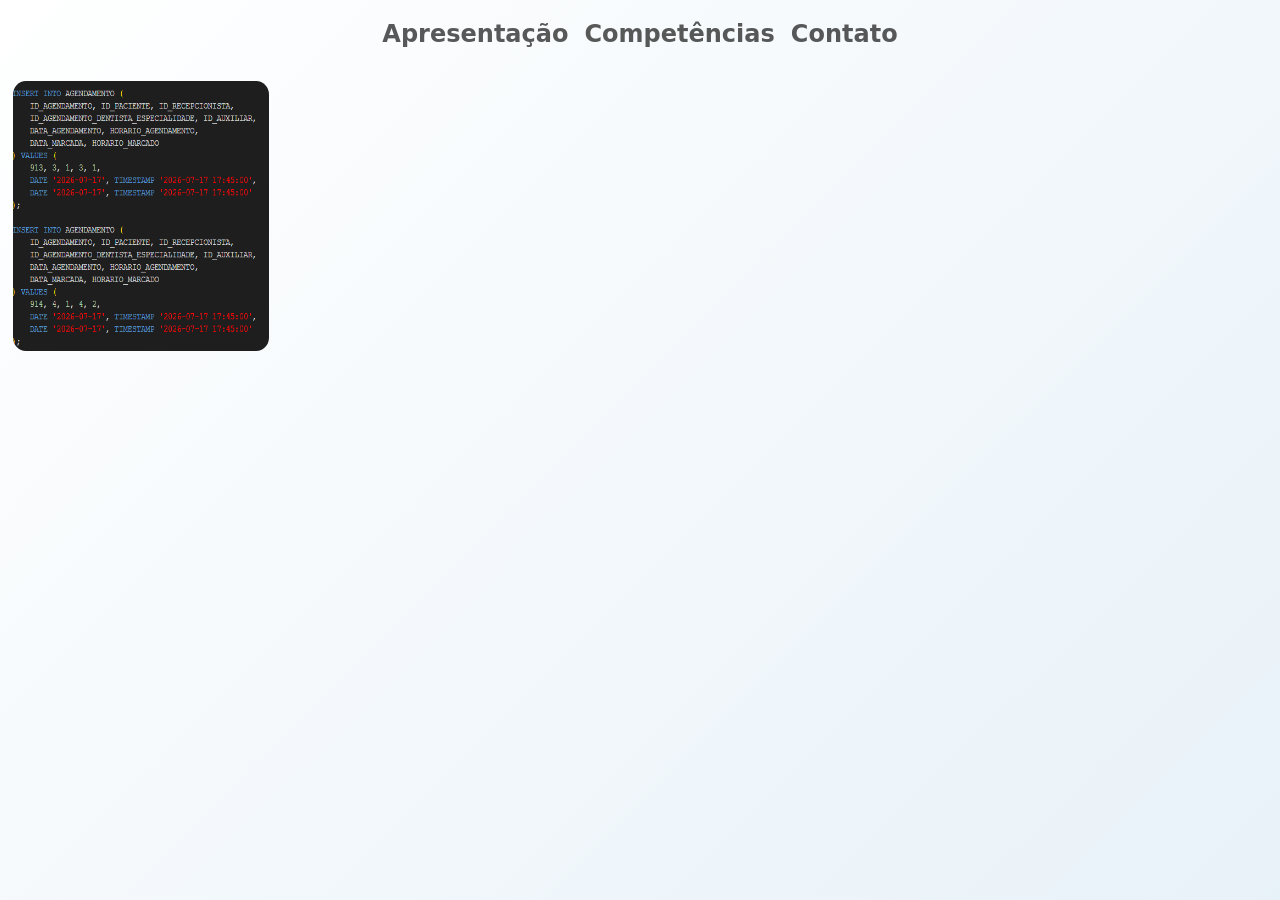
==== Treino/index.html @ 1b456a09 "Teste de Codepen+Bootstrap" ====
<!doctype html>
<html lang="en">
  <head>
    <meta charset="utf-8">
    <meta name="viewport" content="width=device-width, initial-scale=1">
    <title>Bootstrap demo</title>
    <link href="https://cdn.jsdelivr.net/npm/bootstrap@5.3.8/dist/css/bootstrap.min.css" rel="stylesheet" integrity="sha384-sRIl4kxILFvY47J16cr9ZwB07vP4J8+LH7qKQnuqkuIAvNWLzeN8tE5YBujZqJLB" crossorigin="anonymous">
    <link rel="stylesheet" href="style.css">
  </head>
  <body>
    
    <nav class="navbar navbar-expand-lg">
      <div class="container-fluid justify-content-center">

        <div class="navbar-nav">
            <a class="nav-link fw-bold fs-4" href="#Apresentacao">
                Apresentação
            </a>

            <a class="nav-link fw-bold fs-4" href="#Competencias">
                Competências
            </a>

            <a class="nav-link fw-bold fs-4" href="#Contato">
                Contato
            </a>
        </div>

      </div>
    </nav>

    <!--NavbarBootStrap  https://getbootstrap.com/docs/5.3/components/navbar/-->

    <img src="minha-imagem.png" alt="Foto de FNog">

      <section id="Apresentacao" class="pagina">
        <h3>Apresentação</h3>
        <br>
        <p>  Seja Bem-Vindo ao meu primeiro projeto Web! Me chamo Felipe Nogueira e Sou estudante de Engenharia da Computação, com interesse na área de tecnologia e no desenvolvimento de soluções que integrem software, hardware e Internet das Coisas (IoT). Ao longo da minha formação acadêmica, venho desenvolvendo conhecimentos em programação, inteligência artificial, sistemas embarcados, análise de dados e desenvolvimento de sistemas.</p>

        <p>Tenho interesse em aplicar os conhecimentos adquiridos na graduação em projetos práticos e multidisciplinares, buscando desenvolver soluções tecnológicas capazes de contribuir para a resolução de problemas reais. Entre minhas principais áreas de interesse estão Inteligência Artificial, IoT, Visão Computacional, Sistemas Embarcados e Desenvolvimento de Software.</p>

        <p>Minha formação também tem proporcionado experiências com diferentes linguagens e tecnologias,além de conhecimentos relacionados ao desenvolvimento de aplicações. Busco continuamente aprimorar minhas habilidades técnicas e acadêmicas, mantendo uma postura de aprendizado constante diante das novas tecnologias.</p>

        <p>Meu objetivo é desenvolver uma carreira na área de tecnologia, utilizando a Engenharia da Computação como base para criar soluções inovadoras e integrar diferentes áreas da computação em projetos de impacto. </p>
      </section>

      <section id="Competencias" class="pagina">
        <h3 class="fw-bold">Principais Competências técnicas:</h3>
        <br>
        

        <img src="C++.jpeg" alt="C++">
        <img src="PowerBI.jpg" alt="PowerBI">
        <img src="python.jpeg" alt="Python">
        



      </section>

       <section id="Contato" class="pagina">
        <h3>Contato</h3>
        <br>
        <p>
            Email:
            <a href="mailto:felipe.n.santos@aln.senaicimate.edu.br">
                felipe.n.santos@aln.senaicimatec.edu.br
            </a>
        </p>
         <p>Telefone: 71 99116-9627</p>
      </section>

        

      
    
    <script src="https://cdn.jsdelivr.net/npm/bootstrap@5.3.8/dist/js/bootstrap.bundle.min.js" integrity="sha384-FKyoEForCGlyvwx9Hj09JcYn3nv7wiPVlz7YYwJrWVcXK/BmnVDxM+D2scQbITxI" crossorigin="anonymous"></script>
  </body>
</html>
---- Treino/style.css ----
html{
    width: 100%;
    height:100%;
    scroll-behavior: smooth;
}

body {
  background: linear-gradient(-45deg, #fbf3f3, #96aabf, #e0edf6, #ffffff);
    background-size: 400% 400%;
    animation: gradient 15s ease infinite;
    width: 100%;
    height:100%;
}

@keyframes gradient {
    0% {
        background-position: 0% 50%;
    }
    50% {
        background-position: 100% 50%;
    }
    100% {
        background-position: 0% 50%;
    }
}

/*https://codepen.io/hylobates-lar/pen/qBbQeON com cores alteradas */

img {
    width: 20%;
    height: 30%;
    border-radius: 5% ;
    margin-top: 1%;
    margin-left: 1%;
    display: inline-block;
}

/*#Apresentacao{
    background-color: rgba(0, 0, 0, 0);
    width: 76%;
    height: fit-content;
    margin-top: 1%;
    margin-left: 20px;
    padding: 30px;
    border-radius: 10px;
    color: #000000;
    display: inline-block;
    vertical-align: top;
    text-align: left;
    font-size: medium;
    
    
}*/

.pagina{

    display: none;
    
    background-color: rgba(0, 0, 0, 0);
    width: 76%;
    height: fit-content;
    margin-top: 1%;
    margin-left: 20px;
    padding: 30px;
    border-radius: 10px;
    color: #000000;
    vertical-align: top;
    text-align: left;
    font-size: medium;
}
.pagina:target{
    display: inline-block;
    
}

p{
    font-family:'Trebuchet MS', 'Lucida Sans Unicode', 'Lucida Grande', 'Lucida Sans', Arial, sans-serif;
    font-size: large;
    font-weight:550;
}

#compet{
    font-size: larger;
    font-weight: bolder;
}
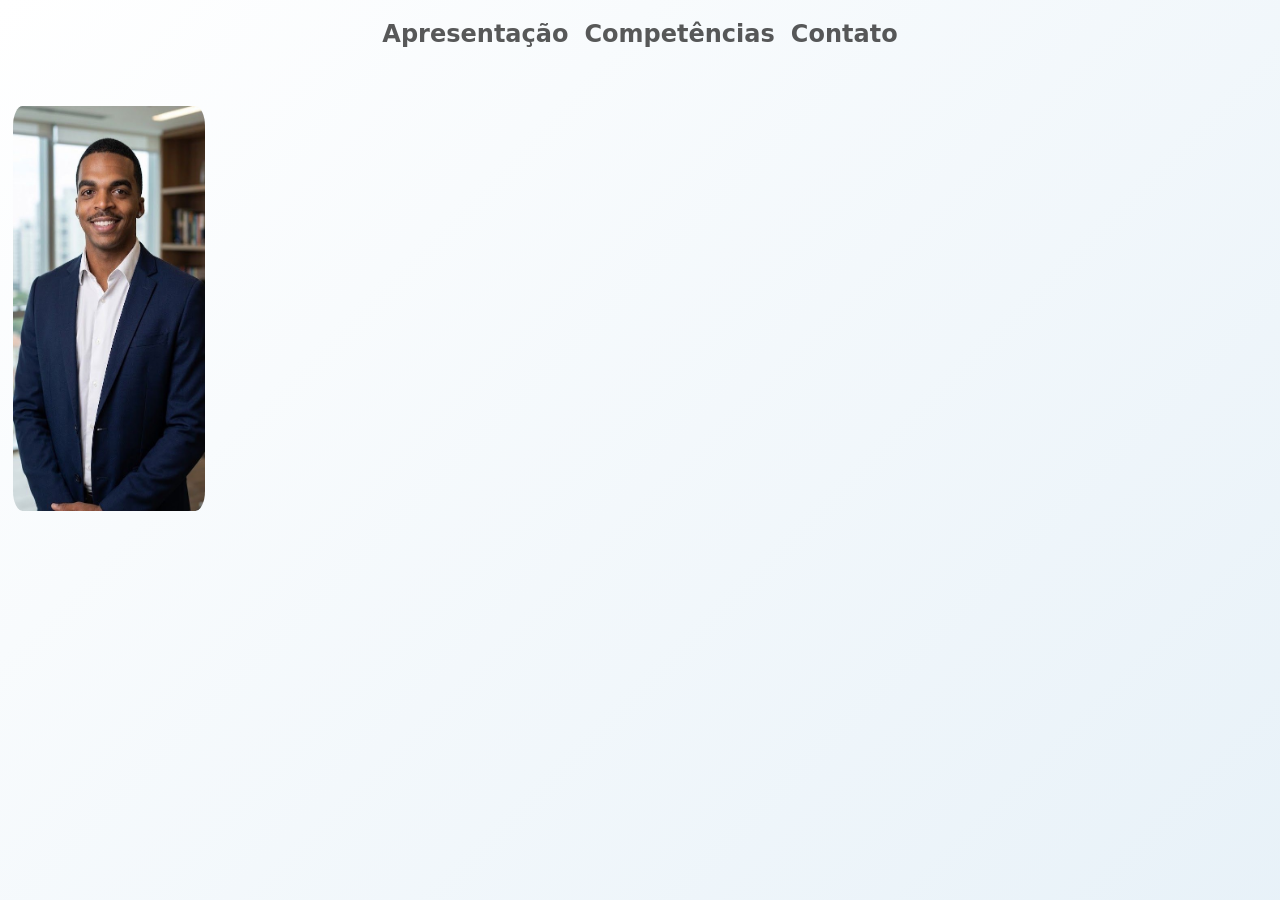
==== commit b39200c6: "Correção da imagem" ====
--- a/Treino/index.html
+++ b/Treino/index.html
@@ -31,7 +31,7 @@
 
     <!--NavbarBootStrap  https://getbootstrap.com/docs/5.3/components/navbar/-->
 
-    <img src="minha-imagem.png" alt="Foto de FNog">
+    <img src="minha-imagem.jpeg" alt="Foto de FNog">
 
       <section id="Apresentacao" class="pagina">
         <h3>Apresentação</h3>
--- a/Treino/style.css
+++ b/Treino/style.css
@@ -5,7 +5,7 @@
 }
 
 body {
-  background: linear-gradient(-45deg, #fbf3f3, #96aabf, #e0edf6, #ffffff);
+  background: linear-gradient(-45deg, #000000, #96aabf, #e0edf6, #ffffff);
     background-size: 400% 400%;
     animation: gradient 15s ease infinite;
     width: 100%;
@@ -27,10 +27,10 @@
 /*https://codepen.io/hylobates-lar/pen/qBbQeON com cores alteradas */
 
 img {
-    width: 20%;
-    height: 30%;
+    width: 15%;
+    height: 45%;
     border-radius: 5% ;
-    margin-top: 1%;
+    margin-top: 3%;
     margin-left: 1%;
     display: inline-block;
 }
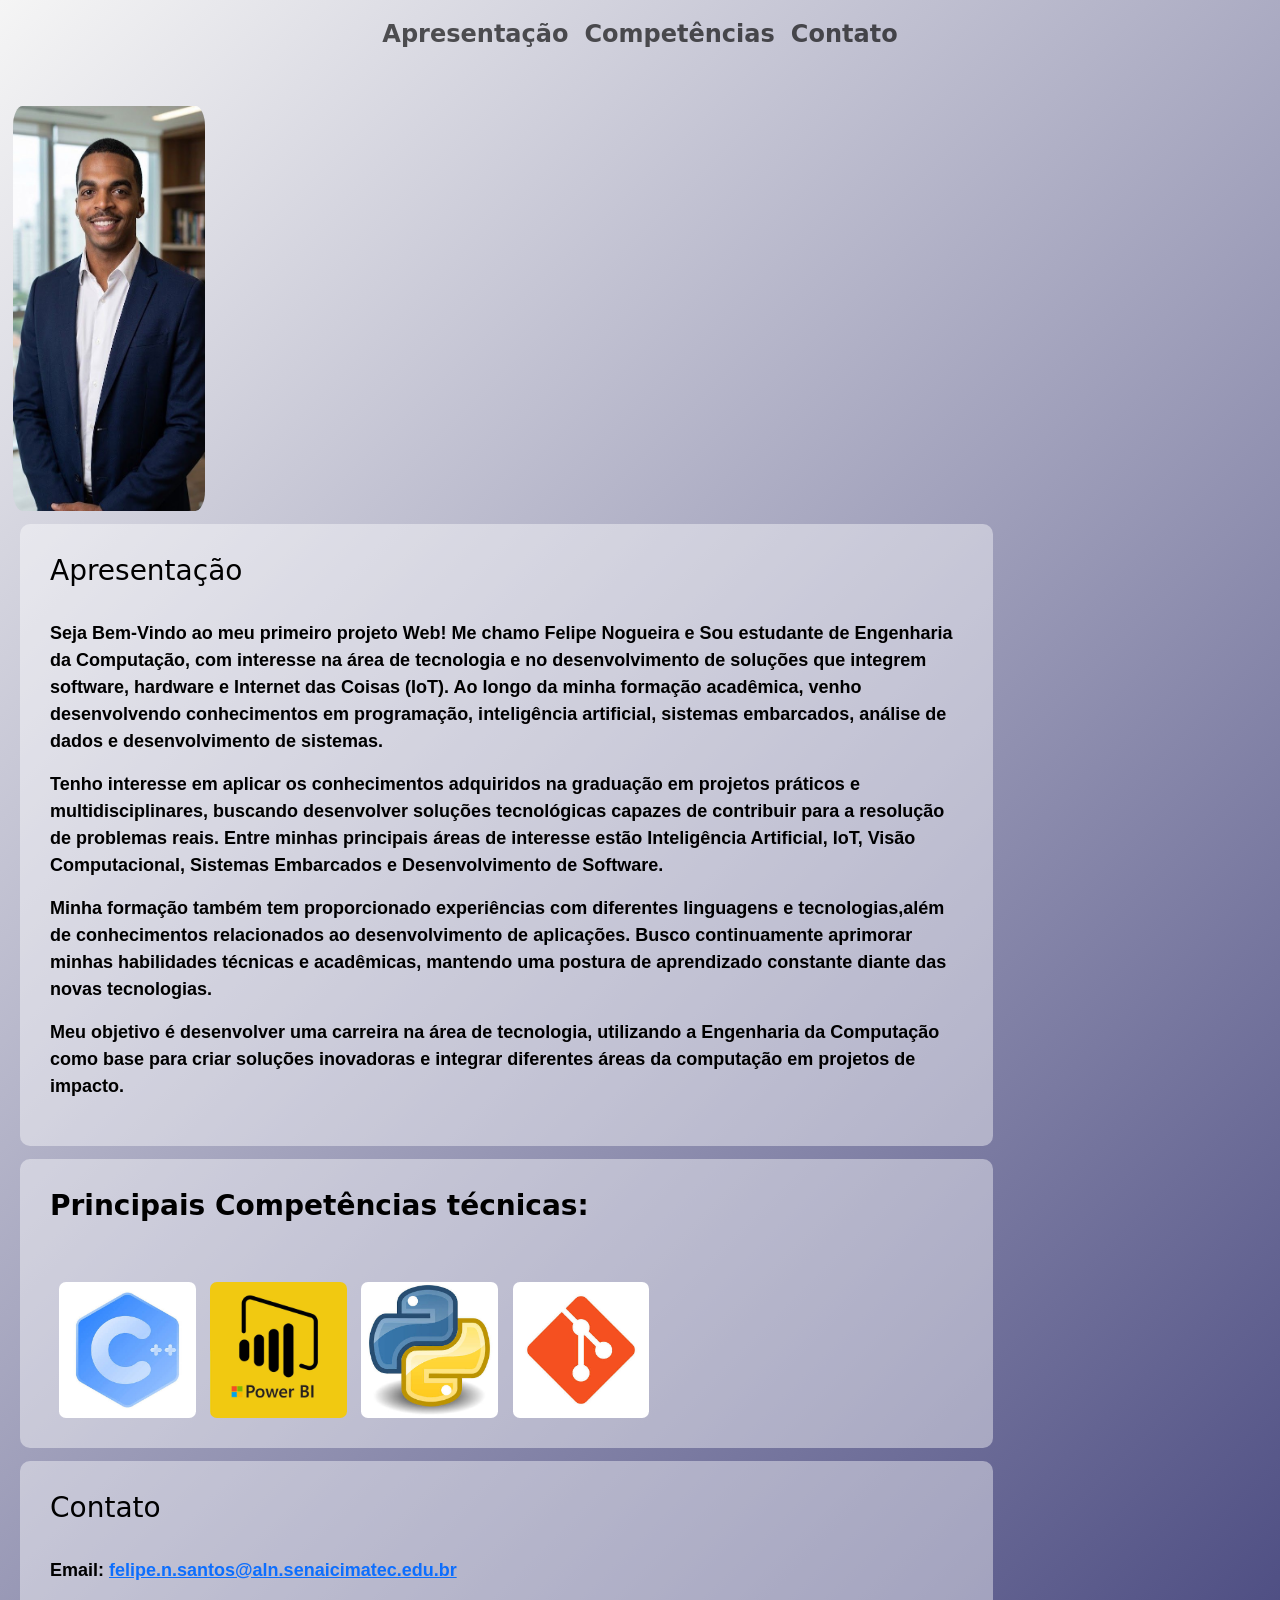
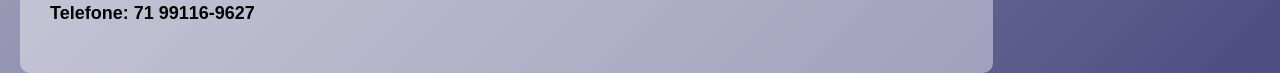
==== commit 2eaa377f: "corrijir quebra" ====
--- a/Treino/index.html
+++ b/Treino/index.html
@@ -33,7 +33,7 @@
 
     <img src="minha-imagem.jpeg" alt="Foto de FNog">
 
-      <section id="Apresentacao" class="pagina">
+      <section id="Apresentacao" class="paginaAP">
         <h3>Apresentação</h3>
         <br>
         <p>  Seja Bem-Vindo ao meu primeiro projeto Web! Me chamo Felipe Nogueira e Sou estudante de Engenharia da Computação, com interesse na área de tecnologia e no desenvolvimento de soluções que integrem software, hardware e Internet das Coisas (IoT). Ao longo da minha formação acadêmica, venho desenvolvendo conhecimentos em programação, inteligência artificial, sistemas embarcados, análise de dados e desenvolvimento de sistemas.</p>
@@ -53,6 +53,7 @@
         <img src="C++.jpeg" alt="C++">
         <img src="PowerBI.jpg" alt="PowerBI">
         <img src="python.jpeg" alt="Python">
+        <img src="Git.jpg" alt="Git">
         
 
 
--- a/Treino/style.css
+++ b/Treino/style.css
@@ -4,8 +4,9 @@
     scroll-behavior: smooth;
 }
 
+
 body {
-  background: linear-gradient(-45deg, #000000, #96aabf, #e0edf6, #ffffff);
+  background: linear-gradient(-45deg, #393a91, #b5c9df, #4e4e83, #f5f5f5);
     background-size: 400% 400%;
     animation: gradient 15s ease infinite;
     width: 100%;
@@ -35,28 +36,10 @@
     display: inline-block;
 }
 
-/*#Apresentacao{
-    background-color: rgba(0, 0, 0, 0);
-    width: 76%;
-    height: fit-content;
-    margin-top: 1%;
-    margin-left: 20px;
-    padding: 30px;
-    border-radius: 10px;
-    color: #000000;
-    display: inline-block;
-    vertical-align: top;
-    text-align: left;
-    font-size: medium;
-    
-    
-}*/
 
 .pagina{
-
-    display: none;
-    
-    background-color: rgba(0, 0, 0, 0);
+    display: block;
+    background-color: rgba(255, 255, 255, 0.418);
     width: 76%;
     height: fit-content;
     margin-top: 1%;
@@ -68,7 +51,29 @@
     text-align: left;
     font-size: medium;
 }
+
 .pagina:target{
+    display: inline-block;
+    
+}
+
+.paginaAP{
+    display: block;
+    background-color: rgba(255, 255, 255, 0.418);
+    width: 76%;
+    height: fit-content;
+    margin-top: 1%;
+    margin-left: 20px;
+    padding: 30px;
+    border-radius: 10px;
+    color: #000000;
+    vertical-align: top;
+    text-align: left;
+    font-size: medium;
+    
+}
+
+.paginaAP:target{
     display: inline-block;
     
 }
